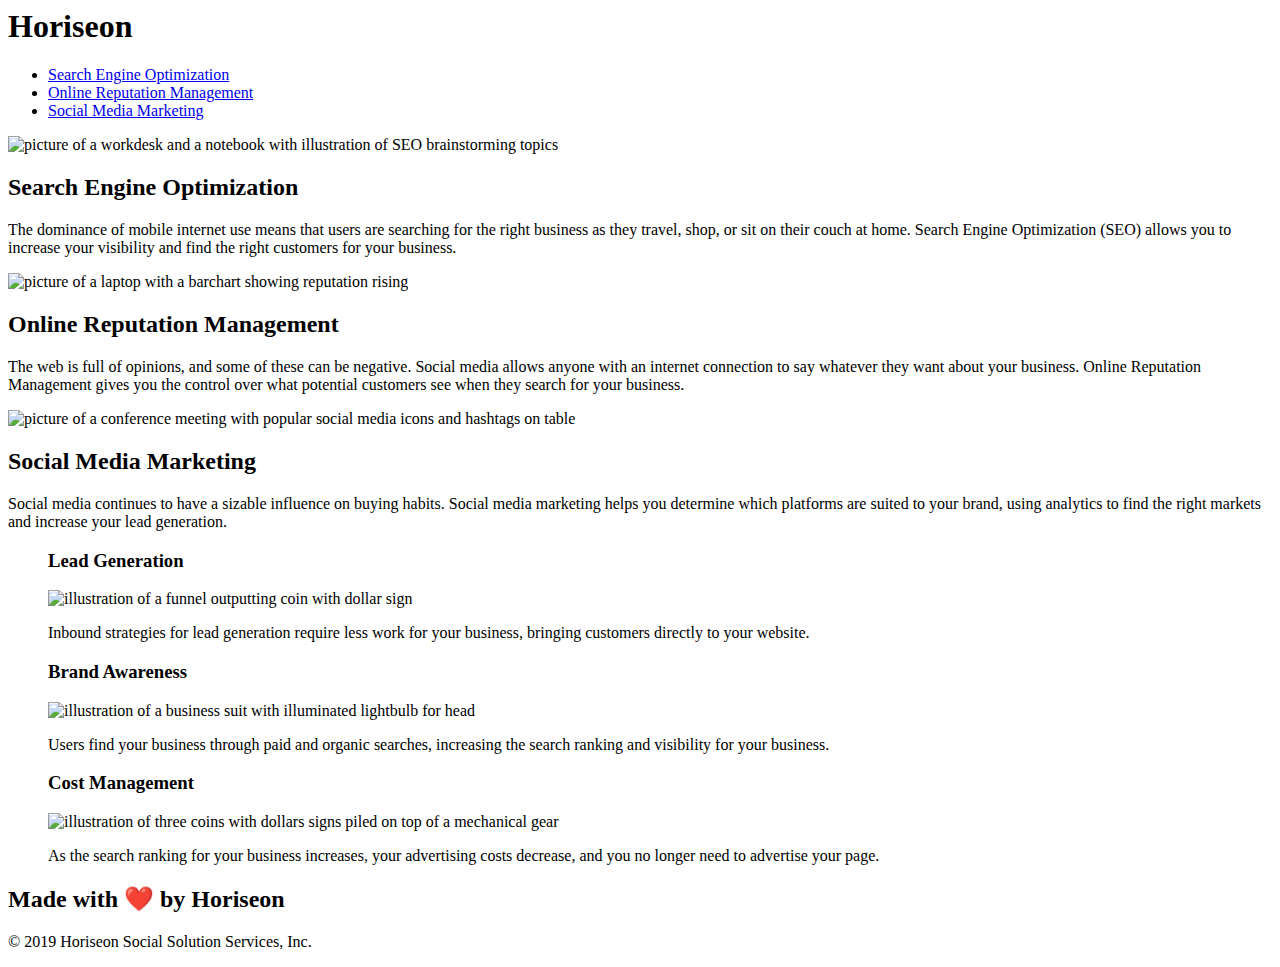
==== index.html @ d7cad187 "Move file project files to new directory" ====
<!DOCTYPE html;>
<html lang="en-us";>

<head>
    <meta charset="UTF-8"; />
    <link rel="stylesheet" href="./assets/css/style.css";>
    <title>Horiseon Marketing Solutions</title>
</head>

<body>
  <!-- Section 1: Header + Navigation Bar-->
    <header class="header";>
        <h1>Hori<span class="seo";>seo</span>n</h1>
        <nav>
            <ul>
                <li>
                    <a href="#search-engine-optimization";>Search Engine Optimization</a>
                </li>
                <li>
                    <a href="#online-reputation-management";>Online Reputation Management</a>
                </li>
                <li>
                    <a href="#social-media-marketing";>Social Media Marketing</a>
                </li>
            </ul>
          </nav>
    </header>

    <!-- Section 2: Background Image-->
    <figure class="hero-image";>
        <span class="background-image"; role="img"; aria-label="Four coworkers in a conference room reviewing project paperwork"></span>
    </figure>
    
    <!-- Section 3: Main Content-->
    <main class="content";>
        <article class="content-cards"; id="search-engine-optimization";>
            <img src="./assets/images/search-engine-optimization.jpg"; alt="picture of a workdesk and a notebook with illustration of SEO brainstorming topics"; class="float-left";/>
            <h2>Search Engine Optimization</h2>
            <p>
                The dominance of mobile internet use means that users are searching for the right business as they travel, shop, or sit on their couch at home. Search Engine Optimization (SEO) allows you to increase your visibility and find the right customers for your business.
            </p>
        </article>

        <article class="content-cards"; id="online-reputation-management";>
            <img src="./assets/images/online-reputation-management.jpg"; alt="picture of a laptop with a barchart showing reputation rising"; class="float-right";/>
            <h2>Online Reputation Management</h2>
            <p>
                The web is full of opinions, and some of these can be negative. Social media allows anyone with an internet connection to say whatever they want about your business. Online Reputation Management gives you the control over what potential customers see when they search for your business.
            </p>
        </article>

        <article class="content-cards"; id="social-media-marketing";>
            <img src="./assets/images/social-media-marketing.jpg"; alt="picture of a conference meeting with popular social media icons and hashtags on table"; class="float-left";/>
            <h2>Social Media Marketing</h2>
            <p>
                Social media continues to have a sizable influence on buying habits. Social media marketing helps you determine which platforms are suited to your brand, using analytics to find the right markets and increase your lead generation.
            </p>
        </article>
    </main>

    <!-- Section 4: Sidebar Content--> 
    <aside class="sidebar";>
        <figure class="benefits";>
            <h3>Lead Generation</h3>
            <img src="./assets/images/lead-generation.png"; alt= "illustration of a funnel outputting coin with dollar sign";/>
            <p>
                Inbound strategies for lead generation require less work for your business, bringing customers directly to your website.
            </p>
        </figure>

        <figure class="benefits";>
            <h3>Brand Awareness</h3>
            <img src="./assets/images/brand-awareness.png"; alt="illustration of a business suit with illuminated lightbulb for head";/>
            <p>
                Users find your business through paid and organic searches, increasing the search ranking and visibility for your business.
            </p>
        </figure>

        <figure class="benefits";>
            <h3>Cost Management</h3>
            <img src="./assets/images/cost-management.png"; alt="illustration of three coins with dollars signs piled on top of a mechanical gear";/>
            <p>
                As the search ranking for your business increases, your advertising costs decrease, and you no longer need to advertise your page.
            </p>
        </figure>
      </aside>
    
    <!-- Section 5: Footer-->
    <footer class="footer";>
        <h2>Made with ❤️️ by Horiseon</h2>
        <p>
            &copy; 2019 Horiseon Social Solution Services, Inc.
        </p>
    </footer>
</body>

</html>
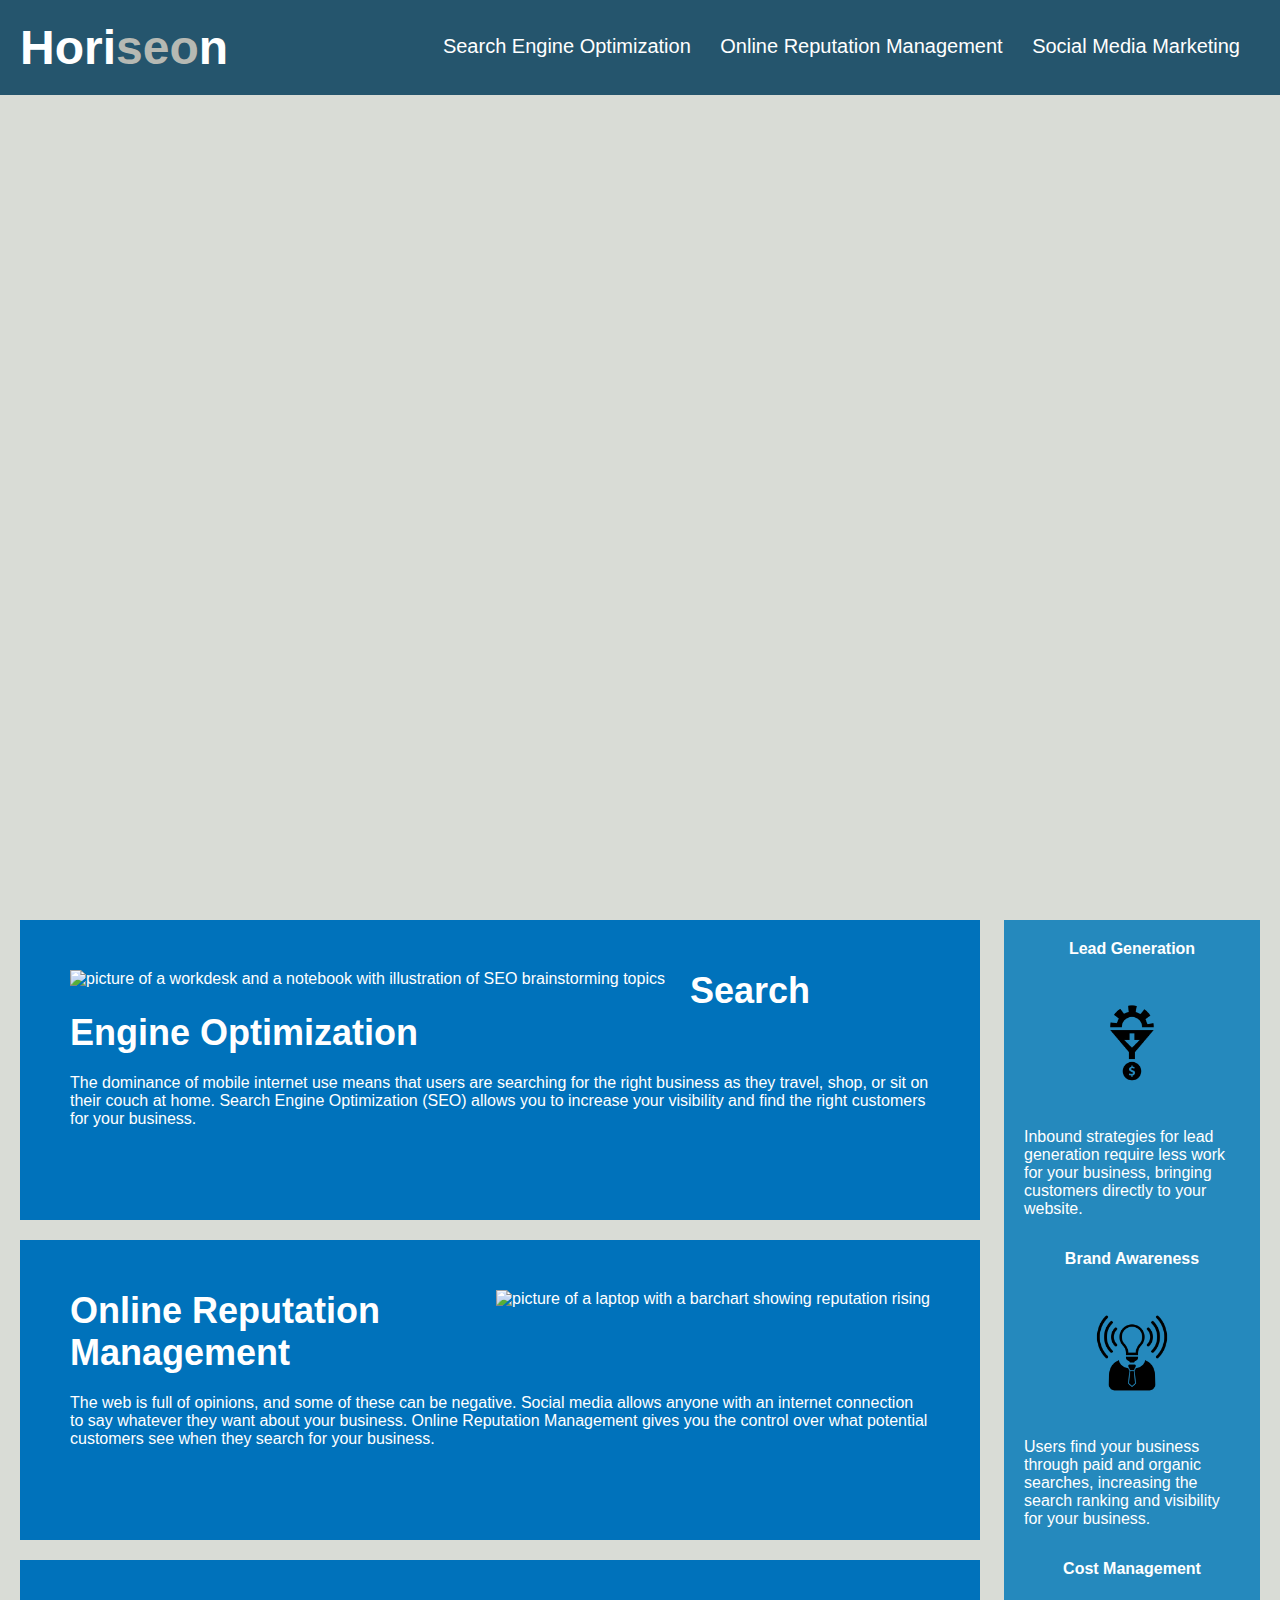
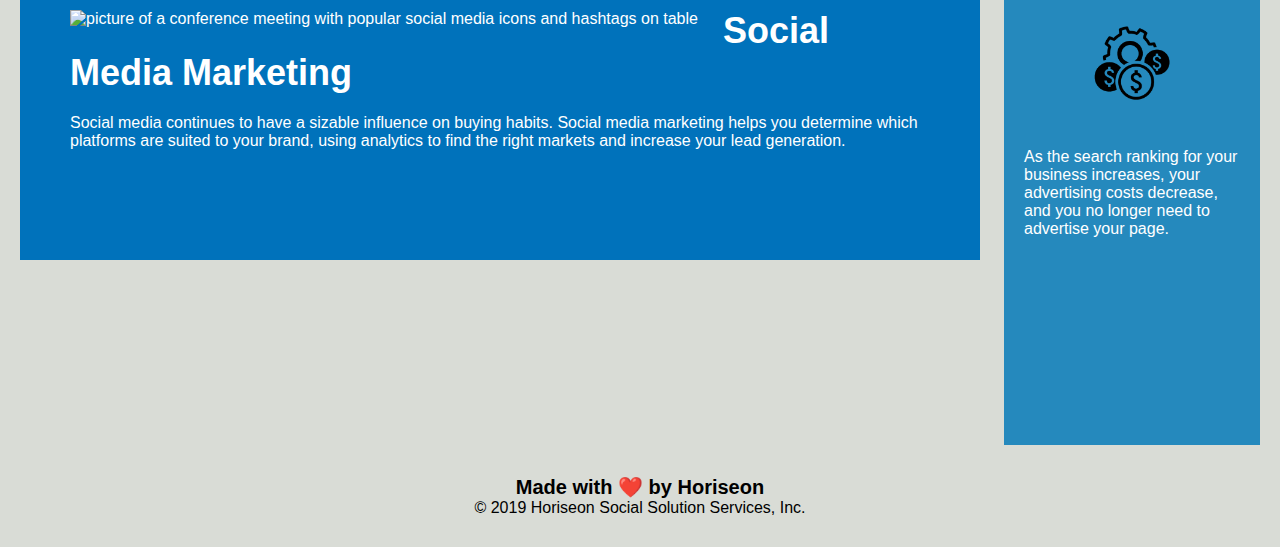
==== commit 95ef6208: "update with correct file-path name for Assets" ====
--- a/index.html
+++ b/index.html
@@ -3,7 +3,7 @@
 
 <head>
     <meta charset="UTF-8"; />
-    <link rel="stylesheet" href="./assets/css/style.css";>
+    <link rel="stylesheet" href="./Assets/css/style.css";>
     <title>Horiseon Marketing Solutions</title>
 </head>
 
@@ -34,7 +34,7 @@
     <!-- Section 3: Main Content-->
     <main class="content";>
         <article class="content-cards"; id="search-engine-optimization";>
-            <img src="./assets/images/search-engine-optimization.jpg"; alt="picture of a workdesk and a notebook with illustration of SEO brainstorming topics"; class="float-left";/>
+            <img src="./Assets/images/search-engine-optimization.jpg"; alt="picture of a workdesk and a notebook with illustration of SEO brainstorming topics"; class="float-left";/>
             <h2>Search Engine Optimization</h2>
             <p>
                 The dominance of mobile internet use means that users are searching for the right business as they travel, shop, or sit on their couch at home. Search Engine Optimization (SEO) allows you to increase your visibility and find the right customers for your business.
@@ -42,7 +42,7 @@
         </article>
 
         <article class="content-cards"; id="online-reputation-management";>
-            <img src="./assets/images/online-reputation-management.jpg"; alt="picture of a laptop with a barchart showing reputation rising"; class="float-right";/>
+            <img src="./Assets/images/online-reputation-management.jpg"; alt="picture of a laptop with a barchart showing reputation rising"; class="float-right";/>
             <h2>Online Reputation Management</h2>
             <p>
                 The web is full of opinions, and some of these can be negative. Social media allows anyone with an internet connection to say whatever they want about your business. Online Reputation Management gives you the control over what potential customers see when they search for your business.
@@ -50,7 +50,7 @@
         </article>
 
         <article class="content-cards"; id="social-media-marketing";>
-            <img src="./assets/images/social-media-marketing.jpg"; alt="picture of a conference meeting with popular social media icons and hashtags on table"; class="float-left";/>
+            <img src="./Assets/images/social-media-marketing.jpg"; alt="picture of a conference meeting with popular social media icons and hashtags on table"; class="float-left";/>
             <h2>Social Media Marketing</h2>
             <p>
                 Social media continues to have a sizable influence on buying habits. Social media marketing helps you determine which platforms are suited to your brand, using analytics to find the right markets and increase your lead generation.
@@ -62,7 +62,7 @@
     <aside class="sidebar";>
         <figure class="benefits";>
             <h3>Lead Generation</h3>
-            <img src="./assets/images/lead-generation.png"; alt= "illustration of a funnel outputting coin with dollar sign";/>
+            <img src="./Assets/images/lead-generation.png"; alt= "illustration of a funnel outputting coin with dollar sign";/>
             <p>
                 Inbound strategies for lead generation require less work for your business, bringing customers directly to your website.
             </p>
@@ -70,7 +70,7 @@
 
         <figure class="benefits";>
             <h3>Brand Awareness</h3>
-            <img src="./assets/images/brand-awareness.png"; alt="illustration of a business suit with illuminated lightbulb for head";/>
+            <img src="./Assets/images/brand-awareness.png"; alt="illustration of a business suit with illuminated lightbulb for head";/>
             <p>
                 Users find your business through paid and organic searches, increasing the search ranking and visibility for your business.
             </p>
@@ -78,7 +78,7 @@
 
         <figure class="benefits";>
             <h3>Cost Management</h3>
-            <img src="./assets/images/cost-management.png"; alt="illustration of three coins with dollars signs piled on top of a mechanical gear";/>
+            <img src="./Assets/images/cost-management.png"; alt="illustration of three coins with dollars signs piled on top of a mechanical gear";/>
             <p>
                 As the search ranking for your business increases, your advertising costs decrease, and you no longer need to advertise your page.
             </p>
--- a/Assets/css/style.css
+++ b/Assets/css/style.css
@@ -0,0 +1,133 @@
+* {
+    box-sizing: border-box;
+    padding: 0;
+    margin: 0;
+    color: #ffffff;
+    font-size: 16px;
+}
+
+body {
+    background-color: #d9dcd6;
+}
+
+.header {
+    padding: 20px;
+    font-family: 'Trebuchet MS', 'Lucida Sans Unicode', 'Lucida Grande', 'Lucida Sans', Arial, sans-serif;
+    background-color: #25556d;
+    color: #ffffff;
+}
+
+.header h1 {
+    display: inline-block;
+    font-size: 48px;
+}
+
+.header h1 .seo {
+    color: #b6b9b3;
+    font-size: 48px;
+}
+
+.header nav {
+    padding-top: 15px;
+    margin-right: 20px;
+    float: right;
+    font-family: 'Gill Sans', 'Gill Sans MT', Calibri, 'Trebuchet MS', sans-serif;
+}
+
+.header nav ul {
+    list-style-type: none;
+}
+
+.header nav ul li {
+    display: inline-block;
+    margin-left: 25px;
+}
+
+.header nav ul li a {
+    text-decoration: none;
+    font-size: 20px;
+}
+
+.hero-image {
+    height: 800px;
+    width: 100%;
+    margin-bottom: 25px;
+    background-image: url("../images/digital-marketing-meeting.jpg");
+    background-size: cover;
+    background-position: center;
+}
+
+.content {
+    width: 75%;
+    display: inline-block;
+    margin-left: 20px;
+}
+
+.content-cards {
+    margin-bottom: 20px;
+    padding: 50px;
+    height: 300px;
+    font-family: 'Gill Sans', 'Gill Sans MT', Calibri, 'Trebuchet MS', sans-serif;
+    background-color: #0072bb;
+}
+
+.content-cards img {
+    max-height: 200px;
+}
+
+.float-left {
+    float: left;
+    margin-right: 25px;
+}
+
+.float-right {
+    float: right;
+    margin-left: 25px;
+}
+
+.content-cards h2 {
+    margin-bottom: 20px;
+    font-size: 36px;
+}
+
+.sidebar {
+    margin-right: 20px;
+    padding: 20px;
+    clear: both;
+    float: right;
+    width: 20%;
+    height: 125%;
+    font-family: 'Gill Sans', 'Gill Sans MT', Calibri, 'Trebuchet MS', sans-serif;
+    background-color: #2589bd;
+}
+
+.benefits {
+    margin-bottom: 32px;
+}
+
+.benefits h3 {
+    margin-bottom: 10px;
+    text-align: center;
+}
+
+.benefits img {
+    display: block;
+    margin: 10px auto;
+    max-width: 150px;
+}
+
+.footer {
+    padding: 30px;
+    clear: both;
+    font-family: 'Trebuchet MS', 'Lucida Sans Unicode', 'Lucida Grande', 'Lucida Sans', Arial, sans-serif;
+    text-align: center;
+}
+
+.footer h2 {
+    font-size: 20px;
+    color: black;
+}
+
+.footer p {
+    color: black;
+}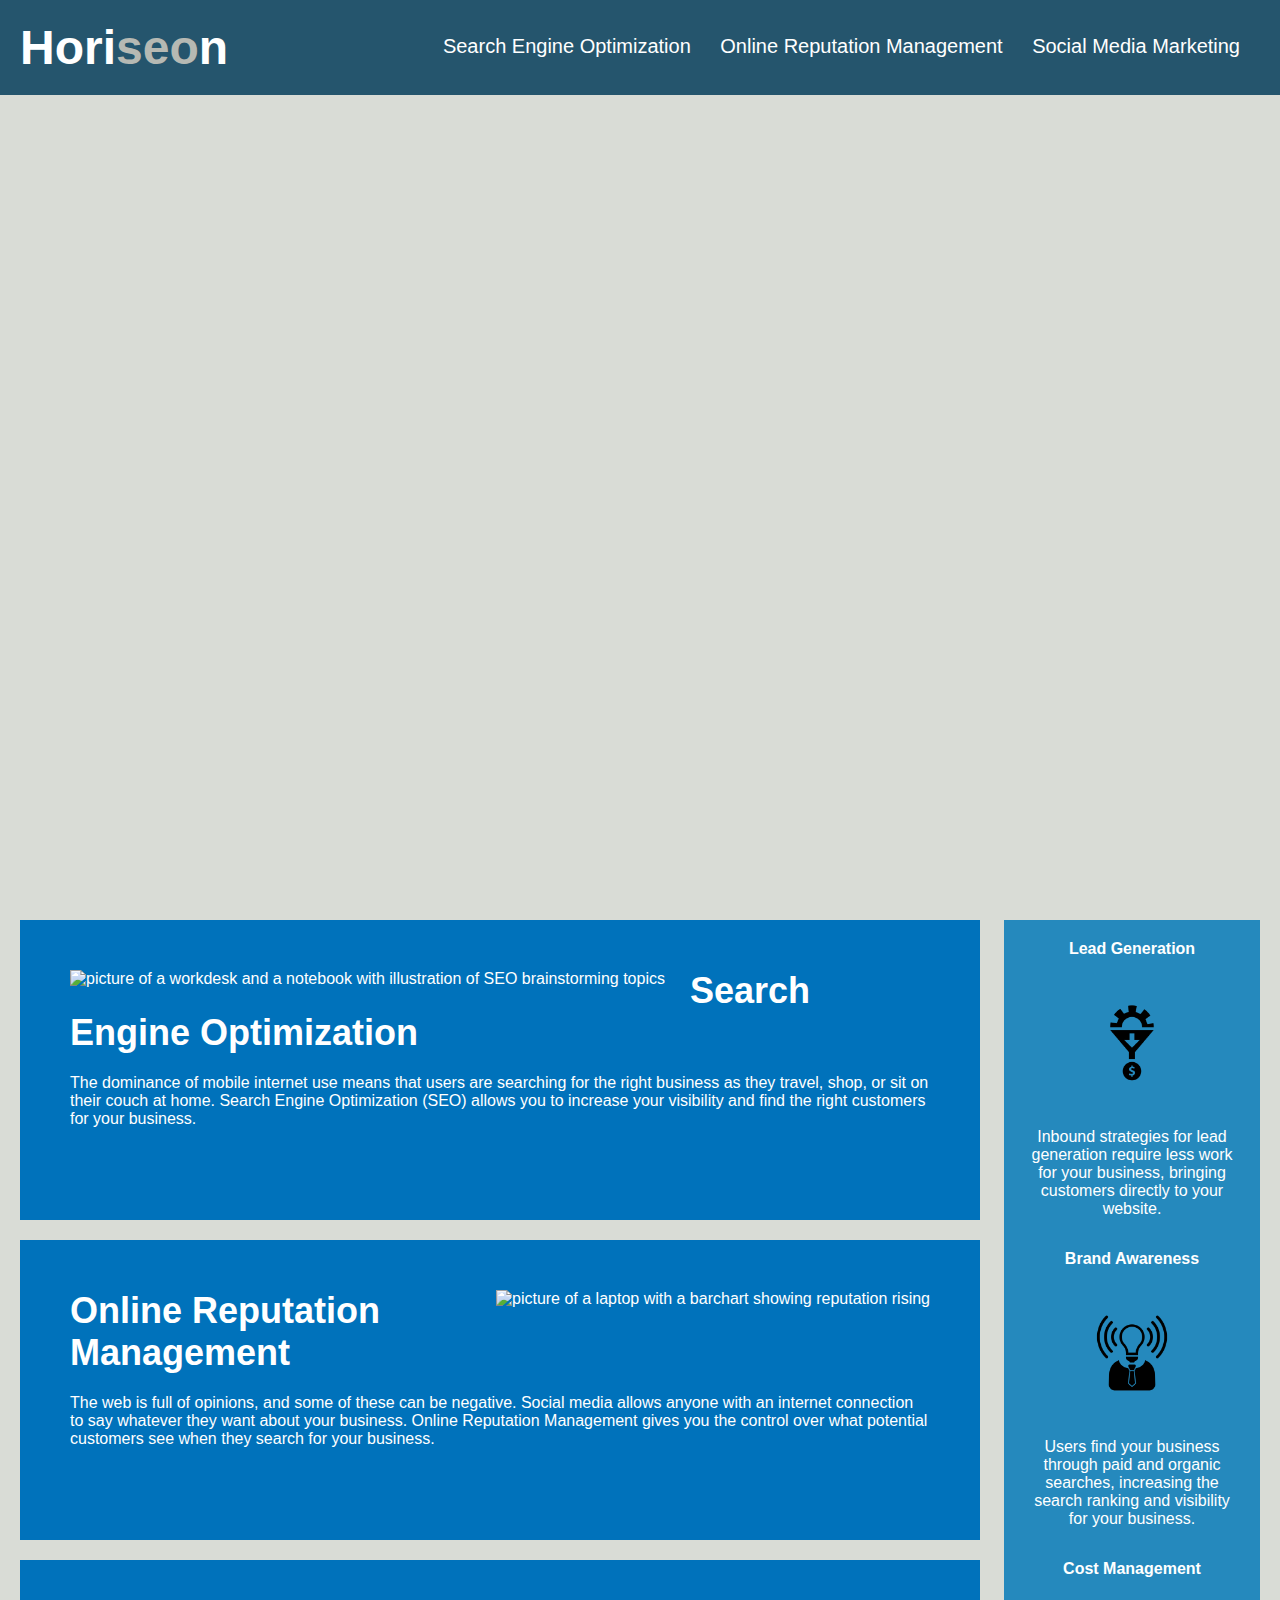
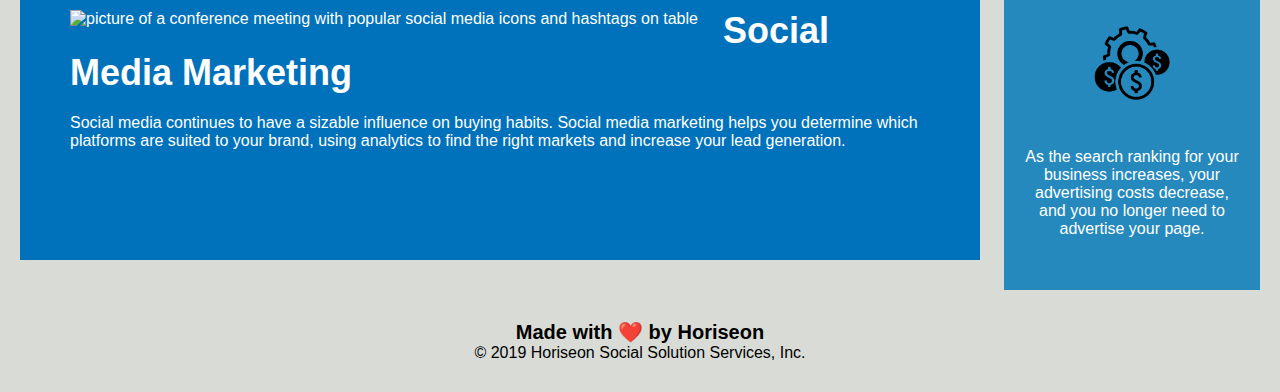
==== commit 955ca111: "removed semi-colon from doctype tag" ====
--- a/index.html
+++ b/index.html
@@ -1,4 +1,4 @@
-<!DOCTYPE html;>
+<!DOCTYPE html>
 <html lang="en-us";>
 
 <head>
--- a/Assets/css/style.css
+++ b/Assets/css/style.css
@@ -96,13 +96,14 @@
     clear: both;
     float: right;
     width: 20%;
-    height: 125%;
+    height: 135%;
     font-family: 'Gill Sans', 'Gill Sans MT', Calibri, 'Trebuchet MS', sans-serif;
     background-color: #2589bd;
 }
 
 .benefits {
     margin-bottom: 32px;
+    text-align: center;
 }
 
 .benefits h3 {
@@ -125,9 +126,9 @@
 
 .footer h2 {
     font-size: 20px;
-    color: black;
+    color: #000000;
 }
 
 .footer p {
-    color: black;
-}+    color: #000000;
+}
